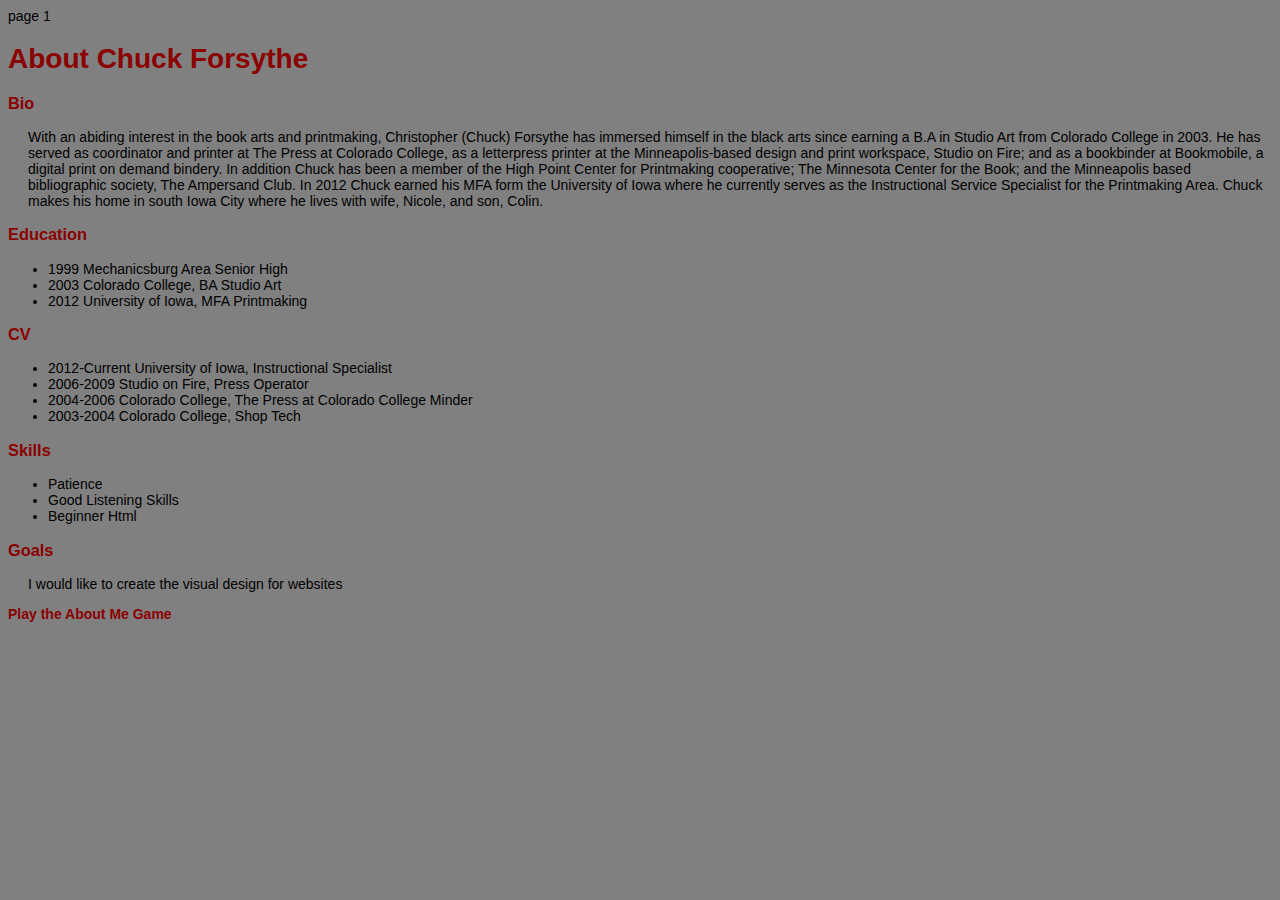
==== index.html @ c4ae31cc "now finnaly" ====
<DOCTYPE html>
<html>
  <head>
    <link href="styles.css" rel="stylesheet" />
    <title> About Chuck
    </title>
  </head>
    <body>
      page 1
      <h1>About Chuck Forsythe</h1>
      <h3>Bio</h3>
        <p>
          With an abiding interest in the book arts and printmaking, Christopher (Chuck) Forsythe has immersed himself in the black arts since earning a B.A in Studio Art from Colorado College in 2003. He has served as coordinator and printer at The Press at Colorado College, as a letterpress printer at the Minneapolis-based design and print workspace, Studio on Fire; and as a bookbinder at Bookmobile, a digital print on demand bindery. In addition Chuck has been a member of the High Point Center for Printmaking cooperative; The Minnesota Center for the Book; and the Minneapolis based bibliographic society, The Ampersand Club. In 2012 Chuck earned his MFA form the University of Iowa where he currently serves as the Instructional Service Specialist for the Printmaking Area. Chuck makes his home in south Iowa City where he lives with wife, Nicole, and son, Colin.
        </p>

      <h3>Education</h3>
        <ul>
          <li>1999 Mechanicsburg Area Senior High</li>
          <li>2003 Colorado College, BA Studio Art</li>
          <li>2012 University of Iowa, MFA Printmaking</li>
        </ul>

      <h3>CV</h3>
        <!--  maybe a table here at some point -->
        <ul>
          <li>2012-Current University of Iowa, Instructional Specialist</li>
          <li>2006-2009 Studio on Fire, Press Operator</li>
          <li>2004-2006 Colorado College, The Press at Colorado College Minder</li>
          <li>2003-2004 Colorado College, Shop Tech</li>

        </ul>
      <h3>Skills</h3>
      <ul>
        <li>Patience</li>
        <li>Good Listening Skills</li>
        <li>Beginner Html</li>
      </ul>
      <h3>Goals</h3>
        <p>
          I would like to create the visual design for websites
        </p>
        <!-- I will figure this out later: How to link a picture that is not on the web. ??? <link href="Process Book Page 003.jpg" rel="stylesheet"/> or
        <img src="Process Book Page 003.jpg" -->
        <a href="game.html" />Play the About Me Game</a>
    </body>

    </html>
---- styles.css ----
body {
  background:grey;
  font-family: Helvetica,sans-serif;
  font-size: 14px;

}
p {
  padding-left: 20px;
}
h1 {
  color: darkred;
}
h3 {
  color: darkred;
}
a {
  text-decoration: none;
  color: darkred;
  font-weight: bold;
}
a:hover {
  color: white
}
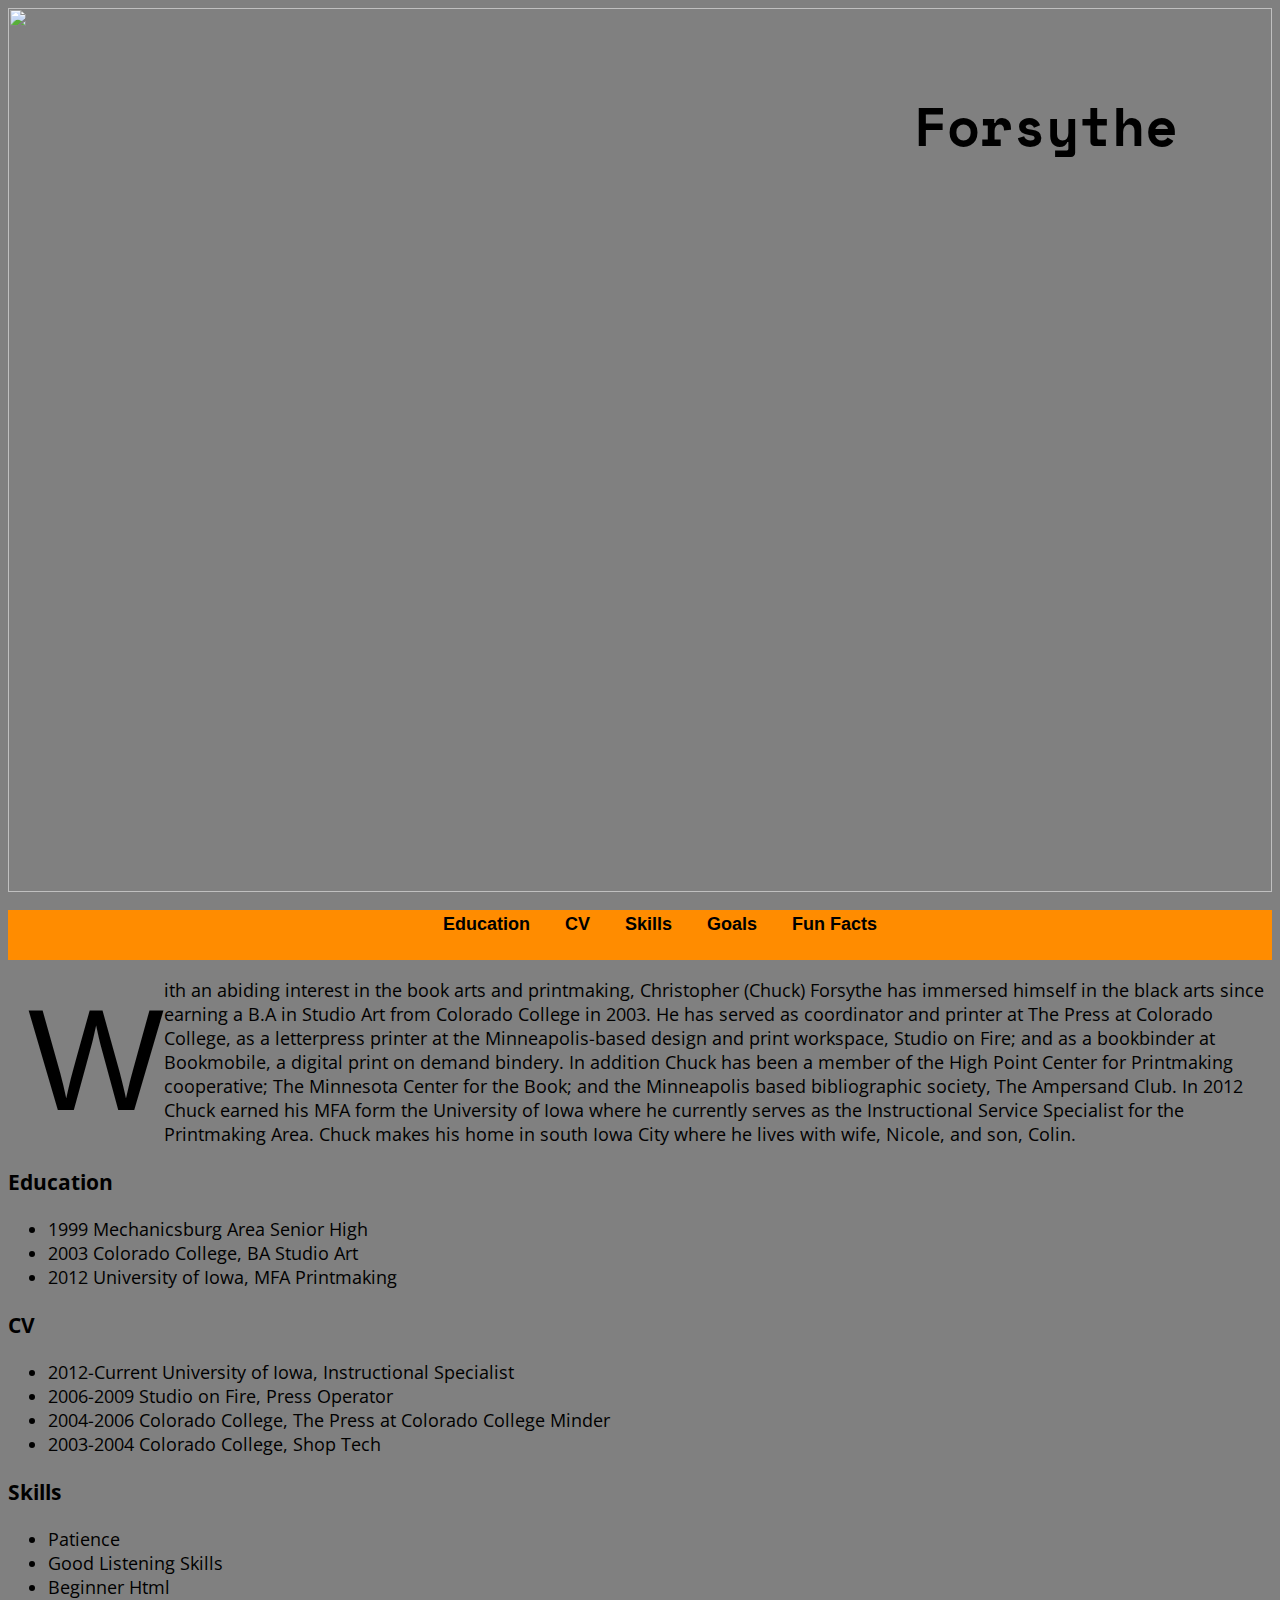
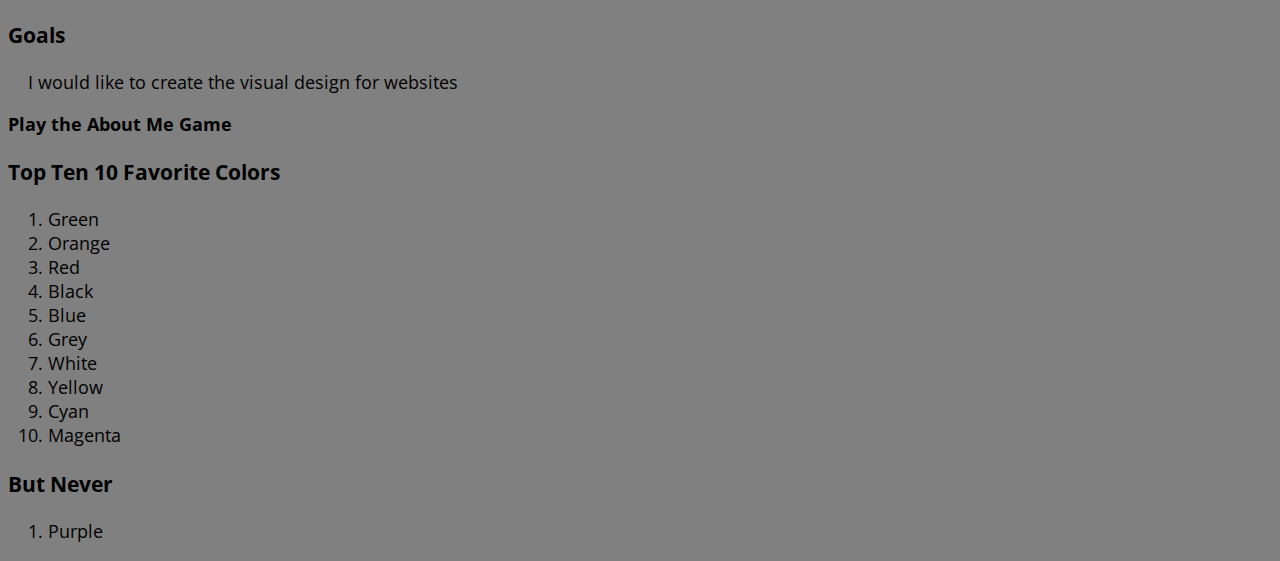
==== commit 77fd9c6b: "new pictures and css" ====
--- a/index.html
+++ b/index.html
@@ -2,15 +2,30 @@
 <html>
   <head>
     <link href="styles.css" rel="stylesheet" />
-    <title> About Chuck
-    </title>
+    <link href="https://fonts.googleapis.com/css?family=Space+Mono" rel="stylesheet"/>
+    <link href="https://fonts.googleapis.com/css?family=Passion+One" rel="stylesheet">
+    <link href="https://fonts.googleapis.com/css?family=Open+Sans" rel="stylesheet">
+    <title>About Chuck</title>
+    <header>
+        <img class="pichead" src="Pictures/processBookPage003big.jpg" />
+          <h1 class="header"><a class="headclick" href="index.html"Chuck<br /> Forsythe</a></h1>
+    </header>
+    <nav>
+      <ul class="Nav">
+        <li><a href="Education.html">Education</a></li>
+        <li><a href="Education.html">CV</a></li>
+        <li><a href="Education.html">Skills</a></li>
+        <li><a href="Education.html">Goals</a></li>
+        <li><a href="Education.html">Fun Facts</a></li>
+      </ul>
+    </nav>
+
+
   </head>
+
     <body>
-      page 1
-      <h1>About Chuck Forsythe</h1>
-      <h3>Bio</h3>
         <p>
-          With an abiding interest in the book arts and printmaking, Christopher (Chuck) Forsythe has immersed himself in the black arts since earning a B.A in Studio Art from Colorado College in 2003. He has served as coordinator and printer at The Press at Colorado College, as a letterpress printer at the Minneapolis-based design and print workspace, Studio on Fire; and as a bookbinder at Bookmobile, a digital print on demand bindery. In addition Chuck has been a member of the High Point Center for Printmaking cooperative; The Minnesota Center for the Book; and the Minneapolis based bibliographic society, The Ampersand Club. In 2012 Chuck earned his MFA form the University of Iowa where he currently serves as the Instructional Service Specialist for the Printmaking Area. Chuck makes his home in south Iowa City where he lives with wife, Nicole, and son, Colin.
+          <span class="first" />W</span>ith an abiding interest in the book arts and printmaking, Christopher (Chuck) Forsythe has immersed himself in the black arts since earning a B.A in Studio Art from Colorado College in 2003. He has served as coordinator and printer at The Press at Colorado College, as a letterpress printer at the Minneapolis-based design and print workspace, Studio on Fire; and as a bookbinder at Bookmobile, a digital print on demand bindery. In addition Chuck has been a member of the High Point Center for Printmaking cooperative; The Minnesota Center for the Book; and the Minneapolis based bibliographic society, The Ampersand Club. In 2012 Chuck earned his MFA form the University of Iowa where he currently serves as the Instructional Service Specialist for the Printmaking Area. Chuck makes his home in south Iowa City where he lives with wife, Nicole, and son, Colin.
         </p>
 
       <h3>Education</h3>
@@ -42,6 +57,24 @@
         <!-- I will figure this out later: How to link a picture that is not on the web. ??? <link href="Process Book Page 003.jpg" rel="stylesheet"/> or
         <img src="Process Book Page 003.jpg" -->
         <a href="game.html" />Play the About Me Game</a>
+        <h3>Top Ten 10 Favorite Colors</h3>
+        <ol>
+          <li>Green</li>
+          <li>Orange</li>
+          <li>Red</li>
+          <li>Black</li>
+          <li>Blue</li>
+          <li>Grey</li>
+          <li>White</li>
+          <li>Yellow</li>
+          <li>Cyan</li>
+          <li>Magenta</li>
+        </ol>
+        <h3>But Never</h3>
+        <ol>
+          <li>Purple</li>
+        </ol>
+
     </body>
 
     </html>
--- a/styles.css
+++ b/styles.css
@@ -1,21 +1,70 @@
+/* {
+  border: 2px solid red;
+
+}*/
+
+.pichead {
+  position: relative;
+  width: 100%;
+  min-width: 900px
+}
+
+h1 {
+  font-size: 300%
+}
+header{
+    background:grey;
+}
+
+.header {
+  position: absolute;
+  top: 50px;
+  right: 8%;
+  width: 100%;
+  text-align: right;
+  font-family: 'Space Mono', monospace;
+  color: darkorange;
+}
+
+nav {
+  background-color: darkorange;
+  height: 50px;
+  text-align:center;
+
+}
+nav li{
+    display:inline;
+    width: 100%;
+    margin:15px;
+    font-family:'Passion+One',sans-serif;
+    vertical-align: middle;
+
+
+}
+span {
+  font-size: 8em;
+  font-family:'Passion+One',sans-serif;
+  vertical-align: bottom;
+  float: left;
+  position: relative;
+}
+
 body {
+  font-family: 'Open Sans', sans-serif;
+  font-size: 18px;
   background:grey;
-  font-family: Helvetica,sans-serif;
-  font-size: 14px;
-
 }
 p {
   padding-left: 20px;
 }
-h1 {
-  color: darkred;
+
 }
 h3 {
   color: darkred;
 }
 a {
   text-decoration: none;
-  color: darkred;
+  color: black;
   font-weight: bold;
 }
 a:hover {
